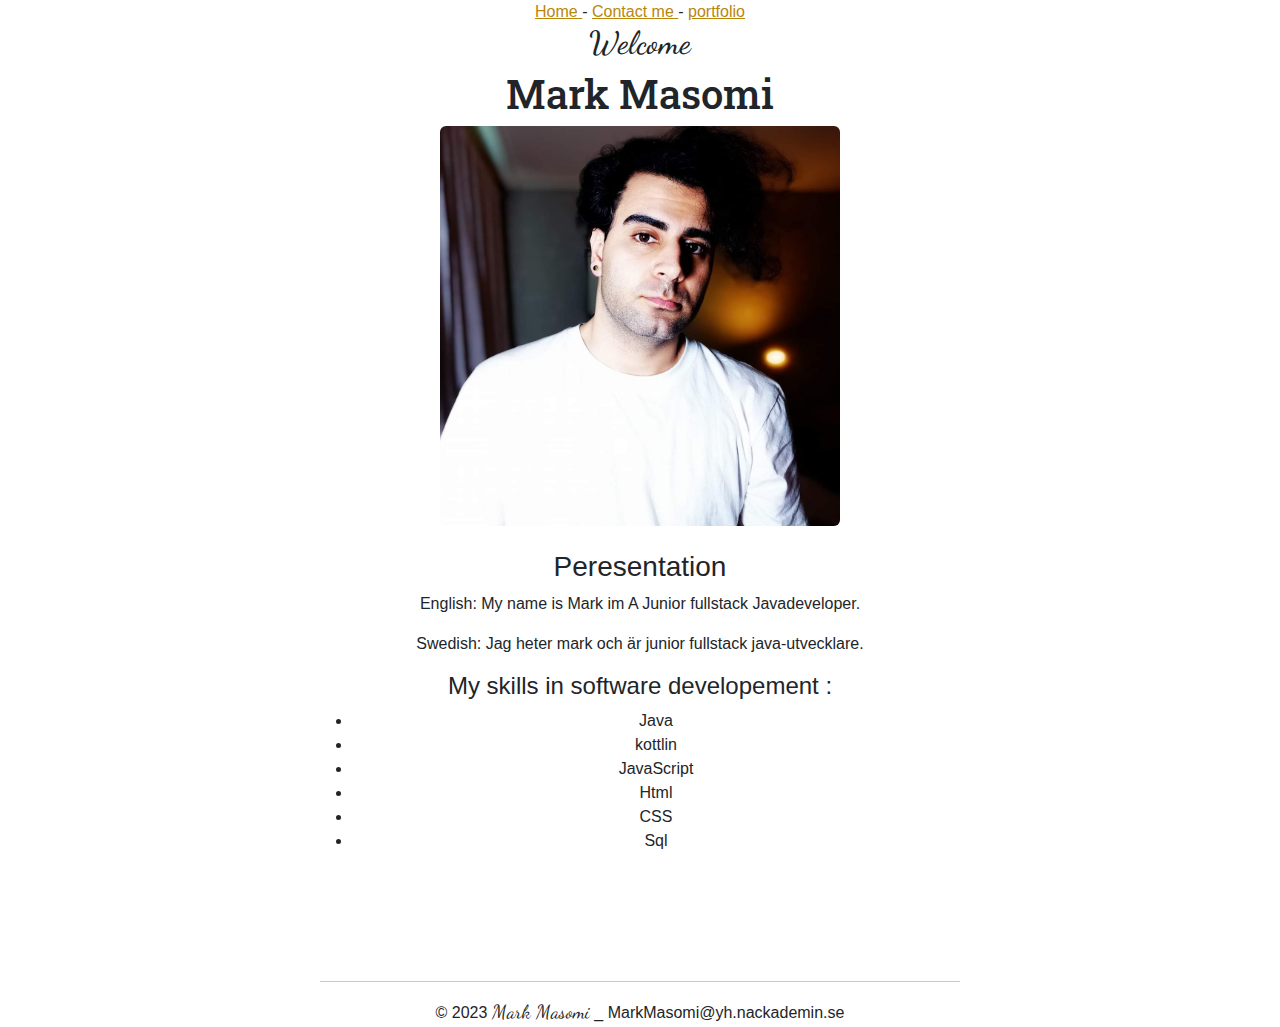
==== index.html @ a055b7a8 "Rename Index.html to index.html" ====
<!DOCTYPE html>
<html lang="sv">
<head>
    <meta charset="UTF-8">
    <meta name="viewport" content="width=device-width, initial-scale=1.0">
    <title>hemsidan</title>
    <link rel="stylesheet" href="bootstrap.css">
    <link rel="stylesheet" href="style.css">
    <link rel="preconnect" href="https://fonts.googleapis.com">
<link rel="preconnect" href="https://fonts.gstatic.com" crossorigin>
<link href="https://fonts.googleapis.com/css2?family=Dancing+Script:wght@700&family=Roboto+Slab:wght@600&display=swap" rel="stylesheet">

</head>
<body>

    <a  href="Index.html">
        Home
    </a>
    -
    <a target="_blank" href="Contact.html">
        Contact me
    </a>
    -
    <a target="_blank" href="portfolio.html">
        portfolio
    </a>
    <br>
    <span><h2>Welcome</h2></span>
    <h1>Mark Masomi</h1>
    
    
    <div><img class="rounded" src="images/FB_IMG_1631279107062.jpg" alt="My image" width="400" height="400" ></div>
    <br>
    <h3>Peresentation</h3>
        <p>English: My name is Mark im A Junior fullstack Javadeveloper.</p>
        <p>Swedish: Jag heter mark och är junior fullstack java-utvecklare.</p>
         
        <h4>My skills in software developement :</h4> 
        
         
         <ul>
            
            <li>Java</li>
            <li>kottlin</li>
            <li>JavaScript</li>
            <li>Html</li>
            <li>CSS</li>
            <li>Sql</li>
        </ul>
    <br><br><br><br>
    <hr>
    &copy; 2023 <span> Mark Masomi</span> _ MarkMasomi@yh.nackademin.se
    
</body>
</html>
---- style.css ----
body{
    margin: auto;
    width: 50%;
    text-align: center;
    font-family:sans-serif;
}

span{
    font-family:'Dancing Script', cursive;
    font-size: larger;
}

h1{
    font-family: 'Roboto Slab', serif;
}

.img {
    border: 1px solid #ddd; /* Gray border */
    border-radius: 4px;  /* Rounded border */
    padding: 5px; /* Some padding */
    width: 150px; /* Set a small width */
  }
 
  a:link {
    color:darkgoldenrod;
  }
  
  /* visited link */
  a:visited {
    color:burlywood;
  }
  
  /* mouse over link */
  a:hover {
    color:crimson;
  }
  
  /* selected link */
  a:active {
    color:cornflowerblue;
  }
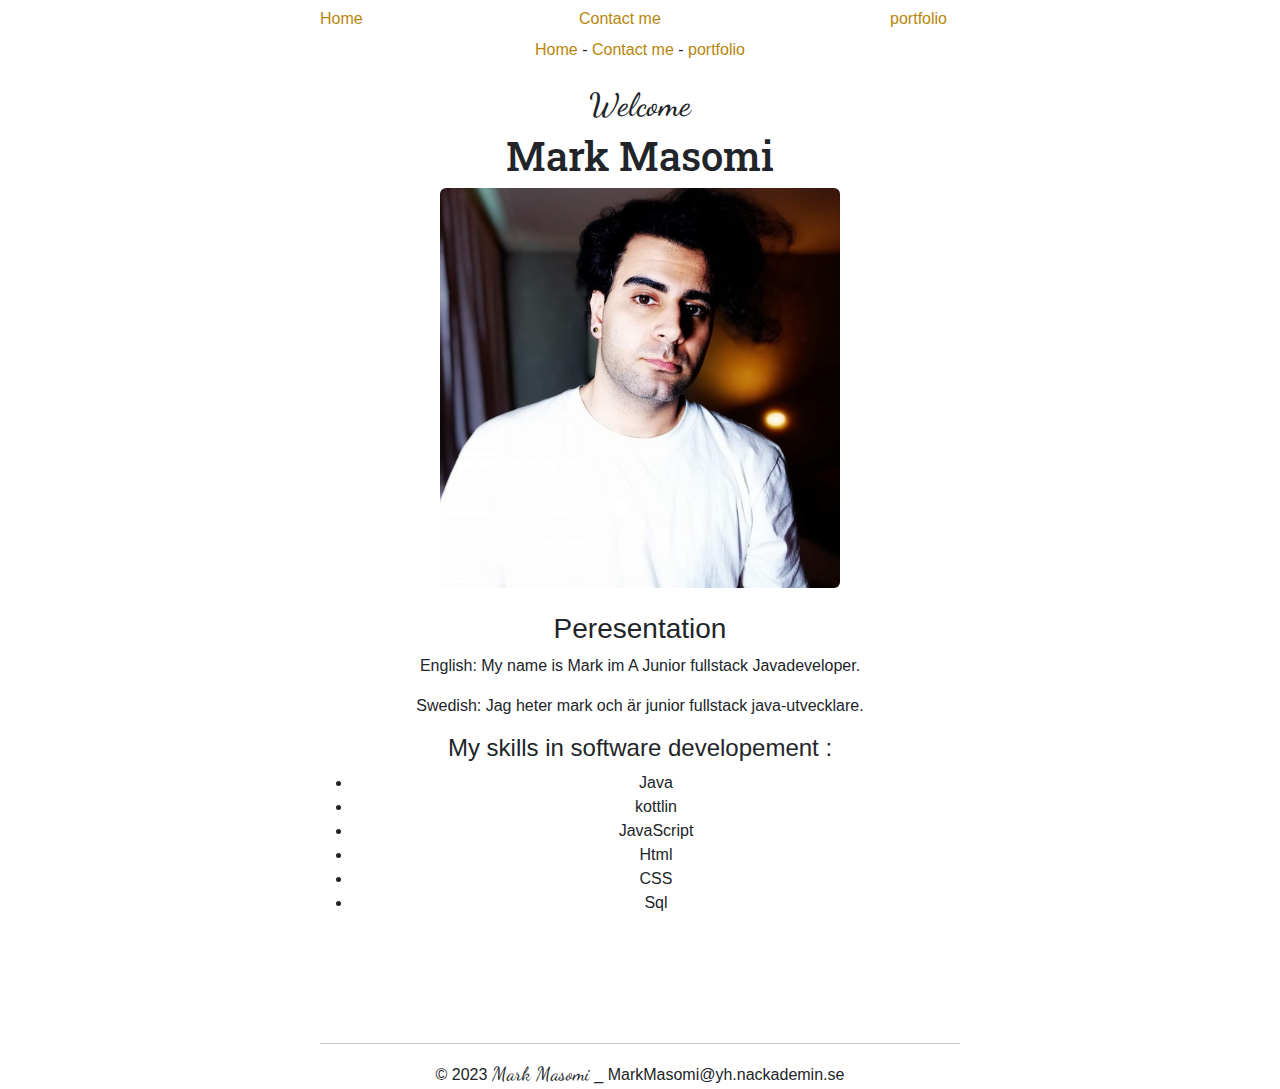
==== commit 2c5cfdad: "Merge branch 'main' of https://github.com/Moin93/frontend-min" ====
--- a/index.html
+++ b/index.html
@@ -12,7 +12,20 @@
 
 </head>
 <body>
-
+    <nav>
+    <ul class="navbar">
+        <li><a  href="Index.html">
+            Home
+        </a></li>
+        <li><a target="_blank" href="Contact.html">
+            Contact me
+        </a></li>
+        <li class="btn btn-outline-grey"><nav><a target="_blank" href="portfolio.html">
+            portfolio
+        </a></li>
+    </ul>
+</nav>
+    <nav>
     <a  href="Index.html">
         Home
     </a>
@@ -24,6 +37,7 @@
     <a target="_blank" href="portfolio.html">
         portfolio
     </a>
+    </nav>
     <br>
     <span><h2>Welcome</h2></span>
     <h1>Mark Masomi</h1>
--- a/style.css
+++ b/style.css
@@ -32,10 +32,21 @@
   
   /* mouse over link */
   a:hover {
-    color:crimson;
+    color:brown;
   }
   
   /* selected link */
   a:active {
     color:cornflowerblue;
   }
+  a{
+    text-decoration:none;
+  }  
+
+  .navbar{
+    list-style-type: none;
+  margin: 0;
+  padding: 0;
+
+  }
+  
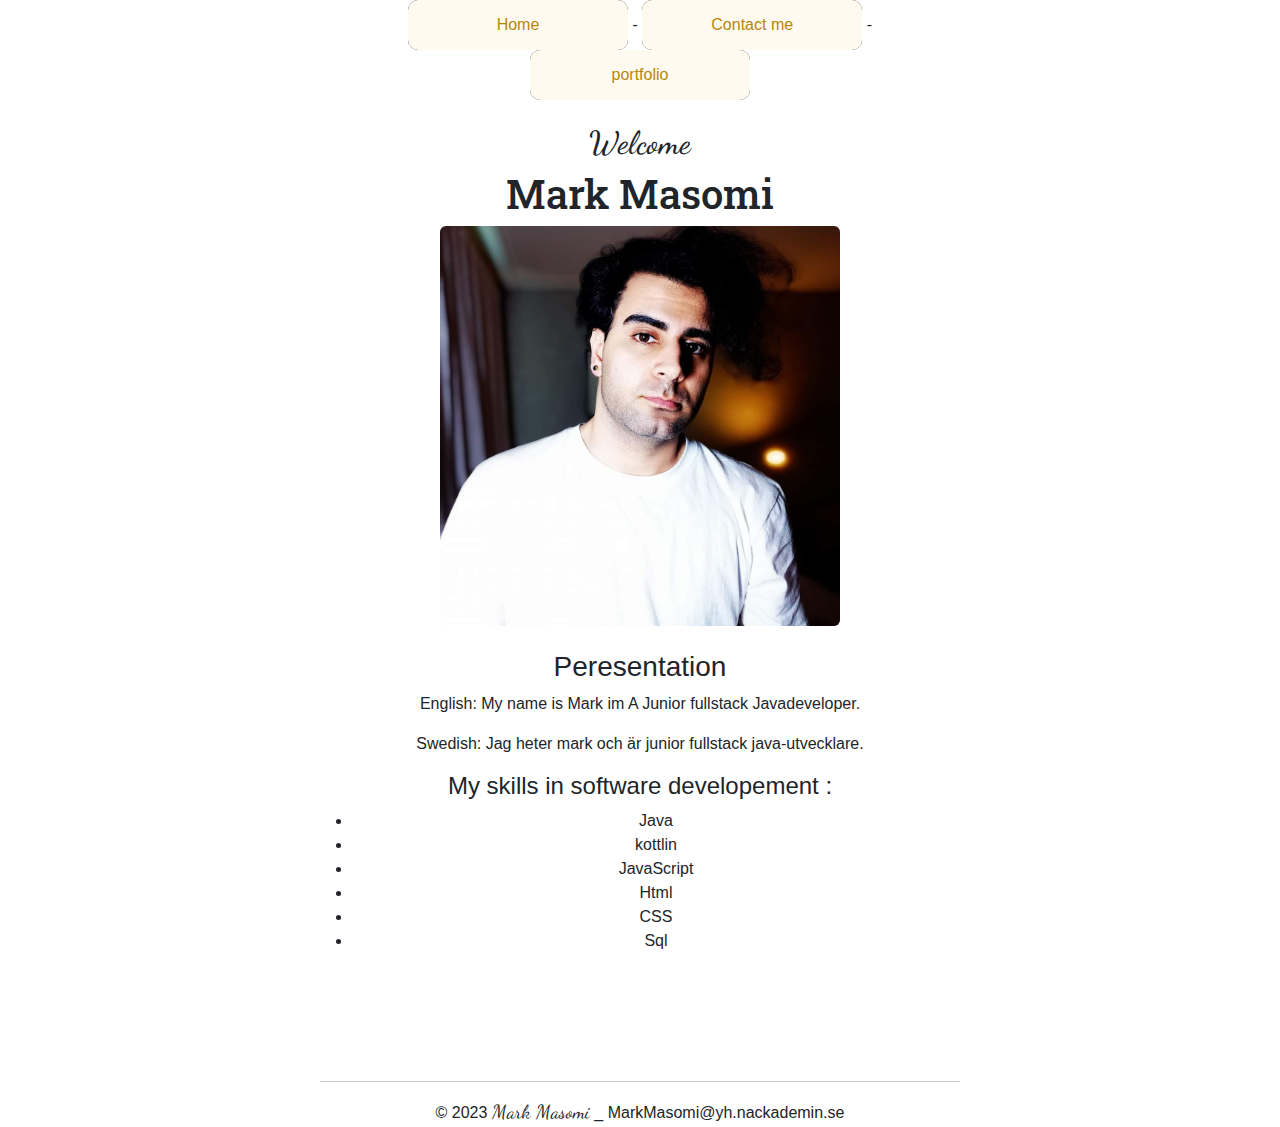
==== commit dadf231d: "knapparna på plats" ====
--- a/index.html
+++ b/index.html
@@ -12,31 +12,19 @@
 
 </head>
 <body>
+    
     <nav>
-    <ul class="navbar">
-        <li><a  href="Index.html">
-            Home
-        </a></li>
-        <li><a target="_blank" href="Contact.html">
-            Contact me
-        </a></li>
-        <li class="btn btn-outline-grey"><nav><a target="_blank" href="portfolio.html">
-            portfolio
-        </a></li>
-    </ul>
-</nav>
-    <nav>
-    <a  href="Index.html">
+    <button class="glow-on-hover" type="button"><a  href="Index.html">
         Home
-    </a>
+    </a></button>
     -
-    <a target="_blank" href="Contact.html">
+    <button class="glow-on-hover" type="button"> <a target="_blank" href="Contact.html">
         Contact me
-    </a>
+    </a></button>
     -
-    <a target="_blank" href="portfolio.html">
+    <button class="glow-on-hover" type="button"><a target="_blank" href="portfolio.html">
         portfolio
-    </a>
+    </a></button>
     </nav>
     <br>
     <span><h2>Welcome</h2></span>
--- a/style.css
+++ b/style.css
@@ -50,3 +50,59 @@
 
   }
   
+  .glow-on-hover {
+    width: 220px;
+    height: 50px;
+    border: none;
+    outline: none;
+    color: #fff;
+    background: #111;
+    cursor: pointer;
+    position: relative;
+    z-index: 0;
+    border-radius: 10px;
+}
+.glow-on-hover:before {
+  content: '';
+  background: linear-gradient(45deg, #ff0000, #ff7300, #fffb00, #48ff00, #00ffd5, #002bff, #7a00ff, #ff00c8, #ff0000);
+  position: absolute;
+  top: -2px;
+  left:-2px;
+  background-size: 400%;
+  z-index: -1;
+  filter: blur(5px);
+  width: calc(100% + 4px);
+  height: calc(100% + 4px);
+  animation: glowing 20s linear infinite;
+  opacity: 0;
+  transition: opacity .3s ease-in-out;
+  border-radius: 10px;
+}
+.glow-on-hover:active {
+  color: #000
+}
+.glow-on-hover:active:after {
+  background: transparent;
+}
+.glow-on-hover:hover:before {
+  opacity: 1;
+}
+
+.glow-on-hover:after {
+  z-index: -1;
+  content: '';
+  position: absolute;
+  width: 100%;
+  height: 100%;
+  background:floralwhite;
+  left: 0;
+  top: 0;
+  border-radius: 10px;
+}
+
+@keyframes glowing {
+  0% { background-position: 0 0; }
+  50% { background-position: 400% 0; }
+  100% { background-position: 0 0; }
+}
+
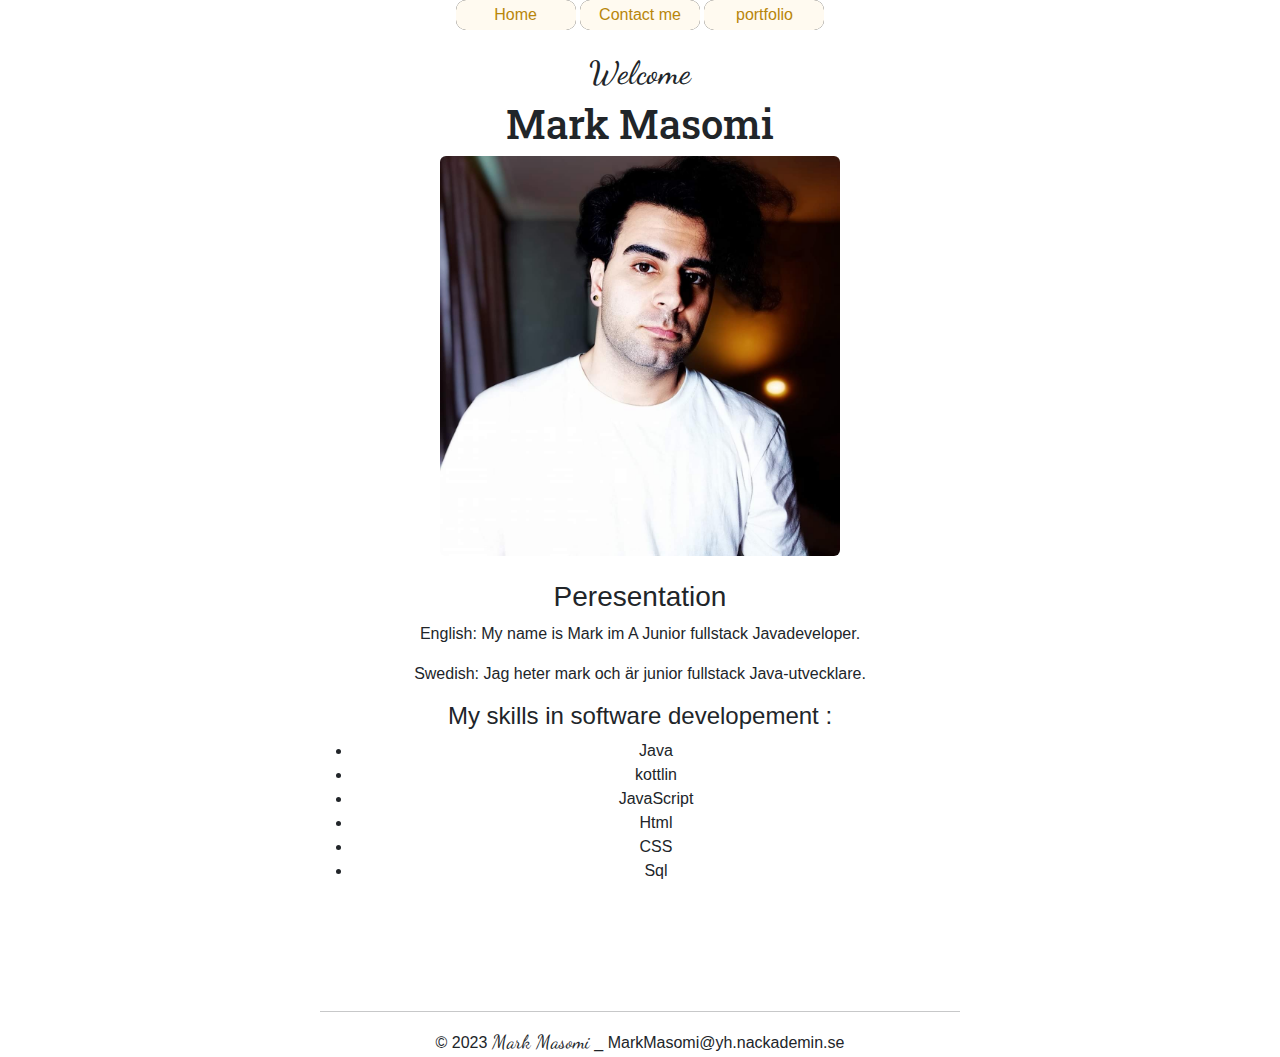
==== commit c4aaffb9: "buttons" ====
--- a/index.html
+++ b/index.html
@@ -11,17 +11,15 @@
 <link href="https://fonts.googleapis.com/css2?family=Dancing+Script:wght@700&family=Roboto+Slab:wght@600&display=swap" rel="stylesheet">
 
 </head>
-<body>
+<body container>
     
     <nav>
     <button class="glow-on-hover" type="button"><a  href="Index.html">
         Home
     </a></button>
-    -
     <button class="glow-on-hover" type="button"> <a target="_blank" href="Contact.html">
         Contact me
     </a></button>
-    -
     <button class="glow-on-hover" type="button"><a target="_blank" href="portfolio.html">
         portfolio
     </a></button>
@@ -35,13 +33,12 @@
     <br>
     <h3>Peresentation</h3>
         <p>English: My name is Mark im A Junior fullstack Javadeveloper.</p>
-        <p>Swedish: Jag heter mark och är junior fullstack java-utvecklare.</p>
+        <p>Swedish: Jag heter mark och är junior fullstack Java-utvecklare.</p>
          
         <h4>My skills in software developement :</h4> 
         
          
          <ul>
-            
             <li>Java</li>
             <li>kottlin</li>
             <li>JavaScript</li>
--- a/style.css
+++ b/style.css
@@ -51,8 +51,8 @@
   }
   
   .glow-on-hover {
-    width: 220px;
-    height: 50px;
+    width: 120px;
+    height: 30px;
     border: none;
     outline: none;
     color: #fff;
